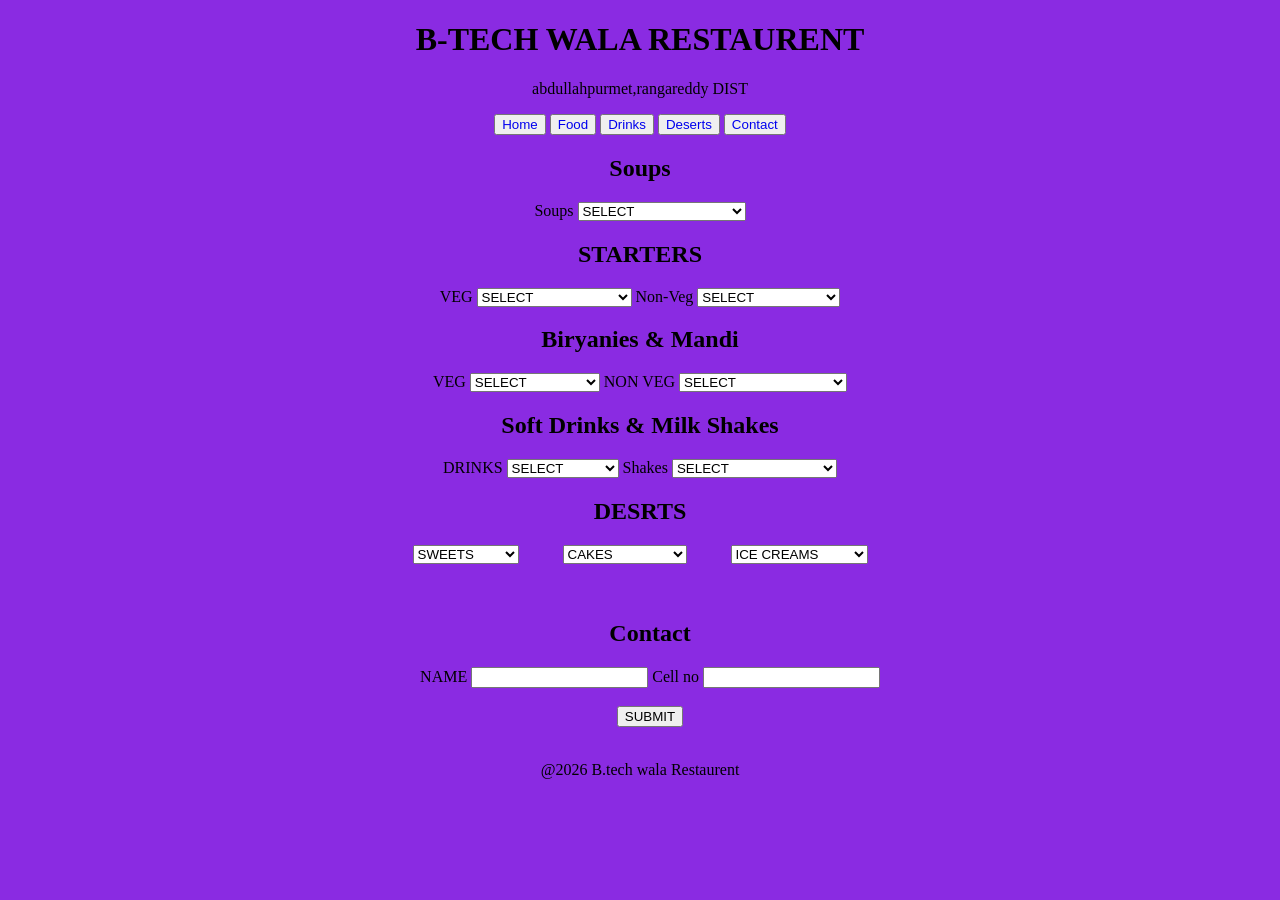
==== index.html @ 9636d1a1 "Add files via upload" ====
<!DOCTYPE html>
<html lang="en">
<head>
    <meta charset="UTF-8">
    <meta name="viewport" content="width=device-width, initial-scale=1.0">
    <title>Document</title>
    <link rel="stylesheet" href="style.css">
</head>
<body>
    <h1>B-TECH WALA RESTAURENT</h1>
    <p>abdullahpurmet,rangareddy DIST</p>
    <div>
        <nav>
          <button><a href="#Home">Home</a></button>  
           <button> <a href="#Food">Food</a></button>  
            <button> <a href="#Juice">Drinks</a></button>  
            <button> <a href="#DESERT">Deserts</a></button>  
            <button> <a href="#Contact">Contact</a></button>  
        </nav>
    </div>
     <h2>Soups</h2>
     <label for="Soups">Soups</label>
     <select name="Soups" id="SOUPS">
        <option value="SELECT">SELECT</option>
                <option value="Mutton Paya soup">Mutton paya soup</option>
                <option value="White chicken chilli soup">White chicken chilli soup</option>
                <option value="Swiss Potato soup">Swiss  potato soup</option>
                <option value="tomato soup">Tomato soup</option>
                <option value="Drill chicken soup">Drill Chicken soup</option>
                <option value="Mashroom soup">Mashroom soup</option>
                <option value="Crab amd pepper soup">Crab and pepper soup</option>
                <option value="Chicken soup">Chicken Soup</option>
                <option value="Mutton Bone soup">Mutton bone soup</option>


     </select>
    <H2>STARTERS</H2>
     <label for="veg">VEG</label>   
     <select name="VEG" id="VEG">
                <option value="SELECT">SELECT</option>
                <option value="Paneer TIKKA">Panner TIKKA</option>
                <option value="mushrooM TIKKA">mushroom Tikka</option>
                <option value="Manchuriya">Manchuriya</option>
                <option value="Crispy Corn">Crispy Corn</option>
e                <option value="Spring rolls">Spring rolls</option>
                <option value="Mashroom 65">Mashroom 65</option>
                <option value="Chilli panner">Chilli panner</option>
                <option value="Baby corn Manchuriya">Baby corn Manchuriya</option>
                
     </select> 
          <label for="Non-Veg">Non-Veg</label>
          <select name="Non-Veg" id="Non-Veg">
            <option value="SELECT">SELECT</option>
                <option value="Chilli Chicken">Chilli Chicken</option>
                <option value="Chilli Fish">Chilli Fish</option>
                <option value="Mutton Kabbab">Mutton Kabbab</option>
                <option value="Lamp Tikka">Lamb Tikka</option>
                <option value="Chicken Lolly pop">Chicken Lolly pop</option>
                <option value="Chicken Manchuriya">Chicken Manchuriya</option>
                <option value="Chicken 65">Chicken 65</option>
                <option value="Achary Egg">Achary Egg</option>
                <option value="VEG fried rice">Fish Tikka</option>
          </select>
    <div>
        <h2>Biryanies & Mandi</h2>
        <section id="#Food">
            <label for="VEG">VEG</label>
            <select name="VEG" id="VEG">
                <option value="SELECT">SELECT</option>
                <option value="Paneer Biryanni">Panner Biryani</option>
                <option value="mushroom Biryani">mushroom Biryani</option>
                <option value="Curd Rice">Curd Rice</option>
                <option value="VEG fried rice">VEG fried rice</option>
            </select>
            <label for="NON VEG">NON VEG</label>
            <select name="FOOD" id="FOOD">
            <option value="SELECT">SELECT</option>
            <option value="DUM BIRYANI">DUM BIRYANI</option>
            <option value="Mutton fry piece biryani">Mutton fry piece biryani</option>
            <option value="Chicken fry piece biryani">Chicken fry piece biryani</option>
            <option value="Prawns Biryani">Prawns Biryani</option>
            <option value="Fish Biryani">Fish Biryani</option>
            <option value="Fry Piece mandi">Fry Piece mandi</option>
            <option value="Thanduri Chicken">Thanduri Chicken</option>
            <option value="Thanduri Mutton">Thanduri Mutton</option>
            <option value="Thanduri Fish">Thanduri Fish</option>
            <option value="Fish Fry">Fish Fry</option>
            </select>
        </section>
    </div>
    <div>
        <h2>Soft Drinks & Milk Shakes</h2>
        <section id="#Juice">
            <label for="DRINKS">DRINKS</label>
            <select name="Cool drinks" id="Cool drinks">
                <option value="SELECT">SELECT</option>
                <option value="MAAZA">MAAZA</option>
                <option value="Mountain DEW">Mountain DEW</option>
                <option value="Thums UP">Thums UP</option>
                <option value="Sprite">Sprite</option>
                <option value="COCA COLA">COCA COLA</option>
                <option value="Pepsy">Pepsy</option>
                <option value="Orange">Orange</option>
                <option value="7UP">7 UP</option>
                <option value="Campa">Campa</option>
                <option value="Red bull">Red bull</option>
                <option value="String">String</option>
                <option value="Appie Fizz">Appie Fizz</option>
            </select>
            <label for="Milk Shakes">Shakes</label>
            <select name="MILK SHAKES" id="MILK SHAKES">
                <option value="SELECT">SELECT</option>
                <option value="COLD Coffee">COLD COFFEE</option>
                <option value="Mango Shake">Mango Shake</option>
                <option value="OREO SHAKE">OREO SHAKE</option>
                <option value="CARAMEL SHAKE">CARAMEL SHAKE</option>
                <option value="CHOCOLATE SHAKE">CHOCOLATE SHAKE</option>
                <option value="BANANA SHAKE">BANANA SHAKE</option>
                <option value="STRAWBERRY SHAKE">STRAWBERRY SHAKE</option>
                <option value="BHADHAM SHAKE">BADHAM SHAKE</option>
                <option value="Campa">KIT-KAT SHAKE</option>
                <option value="VENNELA SHAKE">VENNELA SHAKE</option>
               
            </select>
        </section>
        

    </div>
    <Div class="desert">
        <section id="#DESERT">
            <h2>DESRTS</h2>
            <select class="sweets">
                <option value="SWEETS">SWEETS</option>
                <option value="Rasagulla">Rasagulla</option>
                <option value="Ras Mailai">Ras Mailai</option>
                <option value="Gulla jam">Gulla jam</option>
                <option value="Kesari">Kesari</option>
                <option value="Kajju kattli">Kajju katli</option>
                <option value="Kalakhand">Kalakhand</option>
                <option value="CHUM CHUM">CHUM CHUM</option>
                <option value="HALWA">HALWA</option>
                <option value="jilabi">jilabi</option>
                <option value="BADSHA">BADSHA</option>
            </select>
            <select class="cakes">
                <option value="CAKES">CAKES</option>
                <option value="VENELA">VENELA</option>
                <option value="PINE APPLE">PINE APPLE</option>
                <option value="BUTTER SOTH">BUTTUR SOTH</option>
                <option value="BLACK FOREST">BLACK FOREST</option>
                <option value="BLUE BERRY">BLUE BERRY</option>
            </select>
            <select class="ice">
                <option value="ICE CREAMS">ICE CREAMS</option>
                <option value="CHOCLATE">CHOCLATE</option>
                <option value="BLUE MOON">BLUE MOON</option>
                <option value="ROCKY ROD">ROCKY ROD</option>
                <option value="STRAWBERRY">STRAWBERRY</option>
                <option value="AMERICAN NODS">AMERICAM NODS</option>
            </select>
        </section>
    </Div>
    <div> <br><br>

    </div>
   <div class="Contact" id="Contact">
    <h2>Contact</h2>
   <label for="NAME">NAME</label>
   <input type="text" id="customerName">
   <label for="cell no">Cell no</label>
   <input type="text" id="cellNo">

   <br> <br>
   <div id="button">
  <button id="Submit" class="Submit" >SUBMIT</button>
  </div>
   </div>
   <br>
   <footer>
     <p>@2026 B.tech wala Restaurent</p>
   </footer>
   <script src="script.js"></script>
   <div id="receipt"></div>
</body>
</html>
---- style.css ----
body{
    background-color: blueviolet;
    text-align: center;
    display:flexbox;
 }
#button{
   text-align: center;
}
   select-option{
      gap: 20rem;
       justify-content: space-between;
       margin-right: 12rem;
   }

#Contact{
   margin-left: 20px;
}

   

.sweets{
   margin-right: 2.5rem;
}
.ice{
   margin-left: 2.5rem;
}
a{
   text-decoration: none;
}
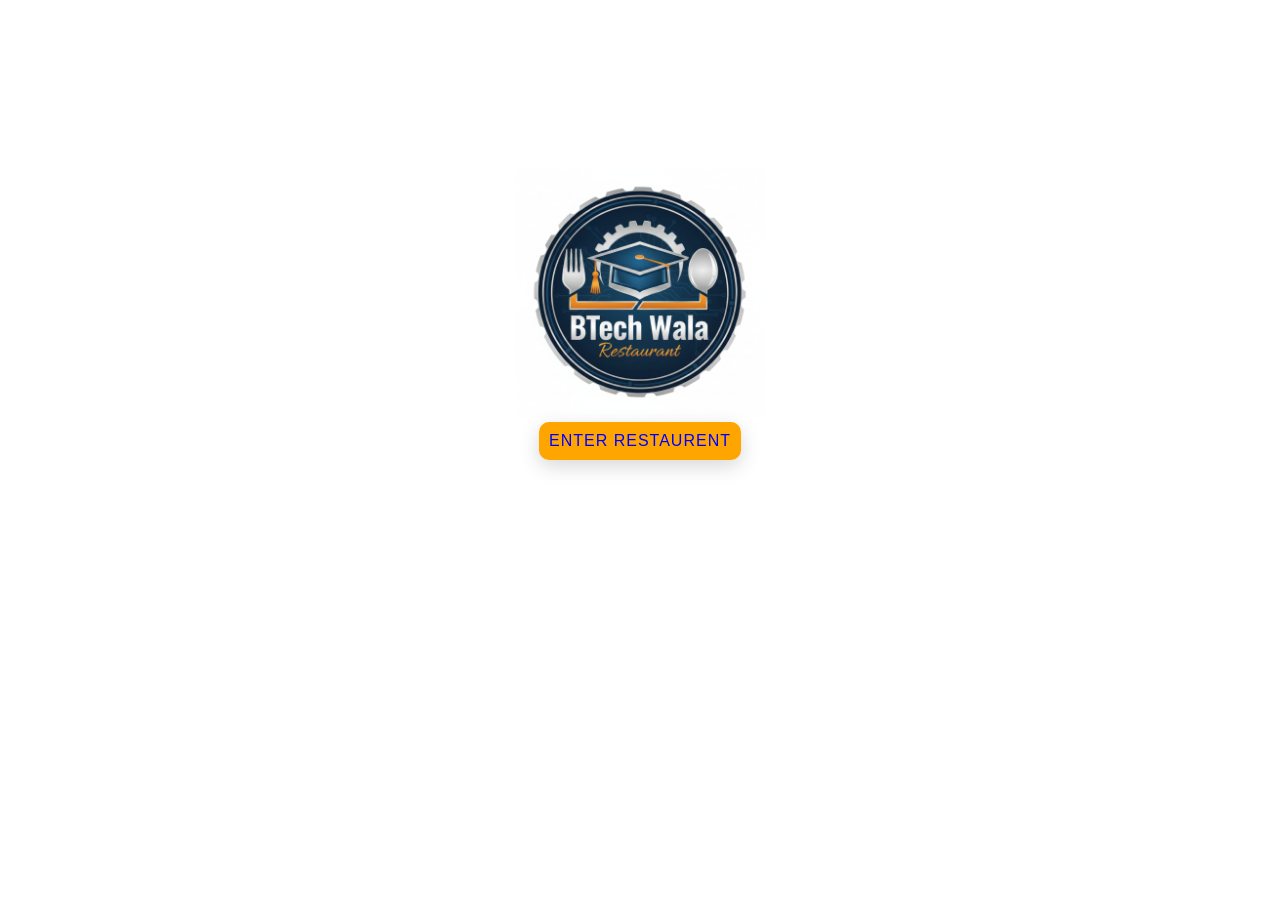
==== commit ed45a18c: "index.html" ====
--- a/index.html
+++ b/index.html
@@ -1,185 +1,17 @@
-<!DOCTYPE html>
-<html lang="en">
-<head>
+ <!DOCTYPE html>
+ <html lang="en">
+ <head>
     <meta charset="UTF-8">
     <meta name="viewport" content="width=device-width, initial-scale=1.0">
     <title>Document</title>
-    <link rel="stylesheet" href="style.css">
-</head>
-<body>
-    <h1>B-TECH WALA RESTAURENT</h1>
-    <p>abdullahpurmet,rangareddy DIST</p>
-    <div>
-        <nav>
-          <button><a href="#Home">Home</a></button>  
-           <button> <a href="#Food">Food</a></button>  
-            <button> <a href="#Juice">Drinks</a></button>  
-            <button> <a href="#DESERT">Deserts</a></button>  
-            <button> <a href="#Contact">Contact</a></button>  
-        </nav>
-    </div>
-     <h2>Soups</h2>
-     <label for="Soups">Soups</label>
-     <select name="Soups" id="SOUPS">
-        <option value="SELECT">SELECT</option>
-                <option value="Mutton Paya soup">Mutton paya soup</option>
-                <option value="White chicken chilli soup">White chicken chilli soup</option>
-                <option value="Swiss Potato soup">Swiss  potato soup</option>
-                <option value="tomato soup">Tomato soup</option>
-                <option value="Drill chicken soup">Drill Chicken soup</option>
-                <option value="Mashroom soup">Mashroom soup</option>
-                <option value="Crab amd pepper soup">Crab and pepper soup</option>
-                <option value="Chicken soup">Chicken Soup</option>
-                <option value="Mutton Bone soup">Mutton bone soup</option>
+    <link rel="stylesheet" href="logo.css">
+ </head>
+ <body>
+    <center>
+    <img src="WhatsApp Image 2026-01-01 at 3.10.20 PM.jpeg" alt="B-TECH Wala Restaurent">
+    <br>
+    <button class="logo" id="wala"><a href="index.html">ENTER RESTAURENT</a></button>
+     </center>
+ </body>
 
-
-     </select>
-    <H2>STARTERS</H2>
-     <label for="veg">VEG</label>   
-     <select name="VEG" id="VEG">
-                <option value="SELECT">SELECT</option>
-                <option value="Paneer TIKKA">Panner TIKKA</option>
-                <option value="mushrooM TIKKA">mushroom Tikka</option>
-                <option value="Manchuriya">Manchuriya</option>
-                <option value="Crispy Corn">Crispy Corn</option>
-e                <option value="Spring rolls">Spring rolls</option>
-                <option value="Mashroom 65">Mashroom 65</option>
-                <option value="Chilli panner">Chilli panner</option>
-                <option value="Baby corn Manchuriya">Baby corn Manchuriya</option>
-                
-     </select> 
-          <label for="Non-Veg">Non-Veg</label>
-          <select name="Non-Veg" id="Non-Veg">
-            <option value="SELECT">SELECT</option>
-                <option value="Chilli Chicken">Chilli Chicken</option>
-                <option value="Chilli Fish">Chilli Fish</option>
-                <option value="Mutton Kabbab">Mutton Kabbab</option>
-                <option value="Lamp Tikka">Lamb Tikka</option>
-                <option value="Chicken Lolly pop">Chicken Lolly pop</option>
-                <option value="Chicken Manchuriya">Chicken Manchuriya</option>
-                <option value="Chicken 65">Chicken 65</option>
-                <option value="Achary Egg">Achary Egg</option>
-                <option value="VEG fried rice">Fish Tikka</option>
-          </select>
-    <div>
-        <h2>Biryanies & Mandi</h2>
-        <section id="#Food">
-            <label for="VEG">VEG</label>
-            <select name="VEG" id="VEG">
-                <option value="SELECT">SELECT</option>
-                <option value="Paneer Biryanni">Panner Biryani</option>
-                <option value="mushroom Biryani">mushroom Biryani</option>
-                <option value="Curd Rice">Curd Rice</option>
-                <option value="VEG fried rice">VEG fried rice</option>
-            </select>
-            <label for="NON VEG">NON VEG</label>
-            <select name="FOOD" id="FOOD">
-            <option value="SELECT">SELECT</option>
-            <option value="DUM BIRYANI">DUM BIRYANI</option>
-            <option value="Mutton fry piece biryani">Mutton fry piece biryani</option>
-            <option value="Chicken fry piece biryani">Chicken fry piece biryani</option>
-            <option value="Prawns Biryani">Prawns Biryani</option>
-            <option value="Fish Biryani">Fish Biryani</option>
-            <option value="Fry Piece mandi">Fry Piece mandi</option>
-            <option value="Thanduri Chicken">Thanduri Chicken</option>
-            <option value="Thanduri Mutton">Thanduri Mutton</option>
-            <option value="Thanduri Fish">Thanduri Fish</option>
-            <option value="Fish Fry">Fish Fry</option>
-            </select>
-        </section>
-    </div>
-    <div>
-        <h2>Soft Drinks & Milk Shakes</h2>
-        <section id="#Juice">
-            <label for="DRINKS">DRINKS</label>
-            <select name="Cool drinks" id="Cool drinks">
-                <option value="SELECT">SELECT</option>
-                <option value="MAAZA">MAAZA</option>
-                <option value="Mountain DEW">Mountain DEW</option>
-                <option value="Thums UP">Thums UP</option>
-                <option value="Sprite">Sprite</option>
-                <option value="COCA COLA">COCA COLA</option>
-                <option value="Pepsy">Pepsy</option>
-                <option value="Orange">Orange</option>
-                <option value="7UP">7 UP</option>
-                <option value="Campa">Campa</option>
-                <option value="Red bull">Red bull</option>
-                <option value="String">String</option>
-                <option value="Appie Fizz">Appie Fizz</option>
-            </select>
-            <label for="Milk Shakes">Shakes</label>
-            <select name="MILK SHAKES" id="MILK SHAKES">
-                <option value="SELECT">SELECT</option>
-                <option value="COLD Coffee">COLD COFFEE</option>
-                <option value="Mango Shake">Mango Shake</option>
-                <option value="OREO SHAKE">OREO SHAKE</option>
-                <option value="CARAMEL SHAKE">CARAMEL SHAKE</option>
-                <option value="CHOCOLATE SHAKE">CHOCOLATE SHAKE</option>
-                <option value="BANANA SHAKE">BANANA SHAKE</option>
-                <option value="STRAWBERRY SHAKE">STRAWBERRY SHAKE</option>
-                <option value="BHADHAM SHAKE">BADHAM SHAKE</option>
-                <option value="Campa">KIT-KAT SHAKE</option>
-                <option value="VENNELA SHAKE">VENNELA SHAKE</option>
-               
-            </select>
-        </section>
-        
-
-    </div>
-    <Div class="desert">
-        <section id="#DESERT">
-            <h2>DESRTS</h2>
-            <select class="sweets">
-                <option value="SWEETS">SWEETS</option>
-                <option value="Rasagulla">Rasagulla</option>
-                <option value="Ras Mailai">Ras Mailai</option>
-                <option value="Gulla jam">Gulla jam</option>
-                <option value="Kesari">Kesari</option>
-                <option value="Kajju kattli">Kajju katli</option>
-                <option value="Kalakhand">Kalakhand</option>
-                <option value="CHUM CHUM">CHUM CHUM</option>
-                <option value="HALWA">HALWA</option>
-                <option value="jilabi">jilabi</option>
-                <option value="BADSHA">BADSHA</option>
-            </select>
-            <select class="cakes">
-                <option value="CAKES">CAKES</option>
-                <option value="VENELA">VENELA</option>
-                <option value="PINE APPLE">PINE APPLE</option>
-                <option value="BUTTER SOTH">BUTTUR SOTH</option>
-                <option value="BLACK FOREST">BLACK FOREST</option>
-                <option value="BLUE BERRY">BLUE BERRY</option>
-            </select>
-            <select class="ice">
-                <option value="ICE CREAMS">ICE CREAMS</option>
-                <option value="CHOCLATE">CHOCLATE</option>
-                <option value="BLUE MOON">BLUE MOON</option>
-                <option value="ROCKY ROD">ROCKY ROD</option>
-                <option value="STRAWBERRY">STRAWBERRY</option>
-                <option value="AMERICAN NODS">AMERICAM NODS</option>
-            </select>
-        </section>
-    </Div>
-    <div> <br><br>
-
-    </div>
-   <div class="Contact" id="Contact">
-    <h2>Contact</h2>
-   <label for="NAME">NAME</label>
-   <input type="text" id="customerName">
-   <label for="cell no">Cell no</label>
-   <input type="text" id="cellNo">
-
-   <br> <br>
-   <div id="button">
-  <button id="Submit" class="Submit" >SUBMIT</button>
-  </div>
-   </div>
-   <br>
-   <footer>
-     <p>@2026 B.tech wala Restaurent</p>
-   </footer>
-   <script src="script.js"></script>
-   <div id="receipt"></div>
-</body>
-</html>+ </html>
--- a/logo.css
+++ b/logo.css
@@ -0,0 +1,22 @@
+ img{
+    height: 250px;
+    width: 250px;
+    margin-top: 10rem;
+ }
+ a{
+    text-decoration: none;
+    color: blue;
+    border-color: brown;
+ }
+ .logo{
+    padding: 10px;
+    font-size: 1em;
+    background: orange;
+    border: none;
+    border-radius: 10px;
+    box-shadow: 0 6px 20px rgba(0,0,0,0.16);
+    cursor: pointer;
+    transition: background 0.3s;
+    letter-spacing: 1px;
+    margin-bottom: 50px;
+ }
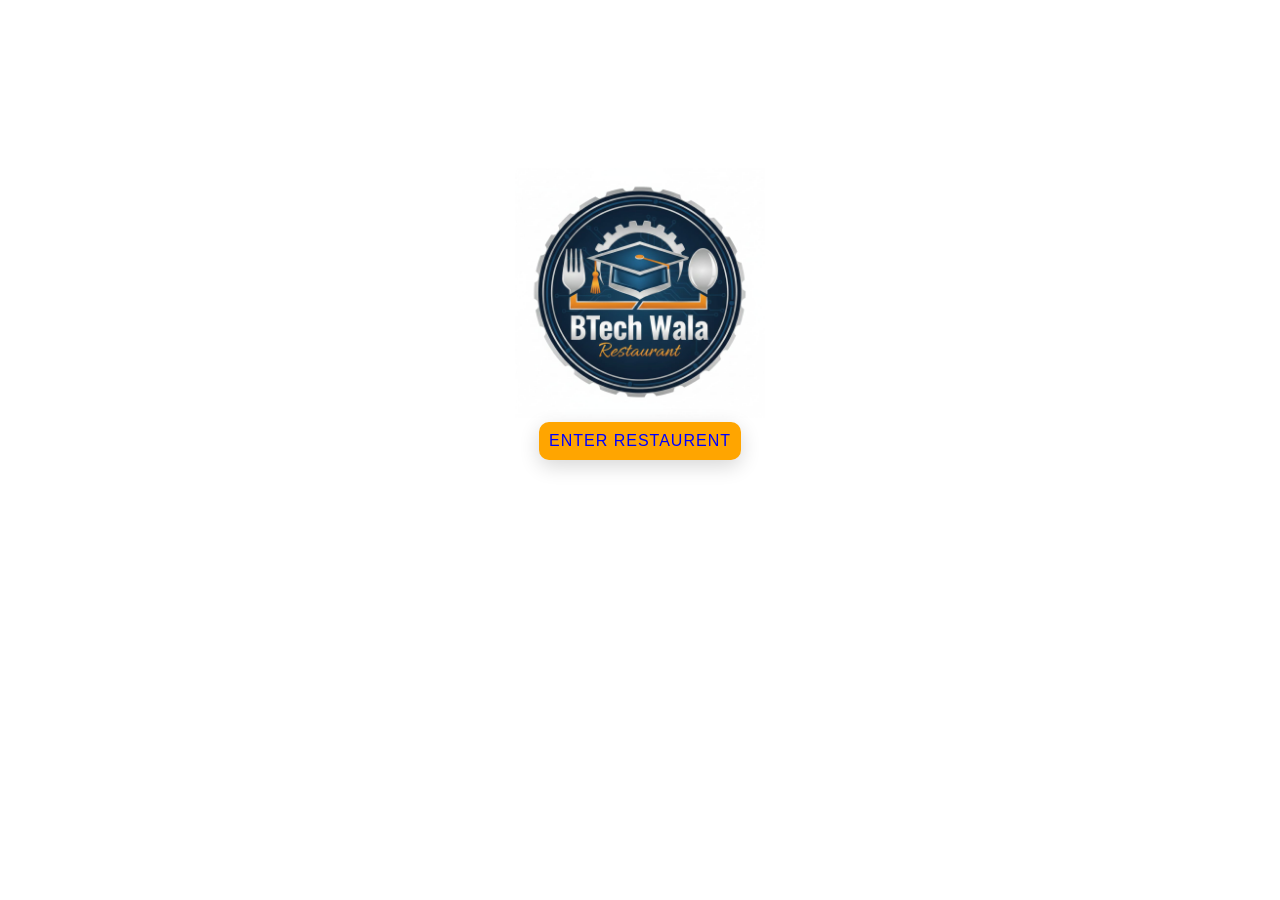
==== commit 5d428134: "index.html" ====
--- a/index.html
+++ b/index.html
@@ -10,8 +10,9 @@
     <center>
     <img src="WhatsApp Image 2026-01-01 at 3.10.20 PM.jpeg" alt="B-TECH Wala Restaurent">
     <br>
-    <button class="logo" id="wala"><a href="index.html">ENTER RESTAURENT</a></button>
+    <button class="logo" id="wala"><a href="home.html">ENTER RESTAURENT</a></button>
      </center>
  </body>
 
  </html>
+
